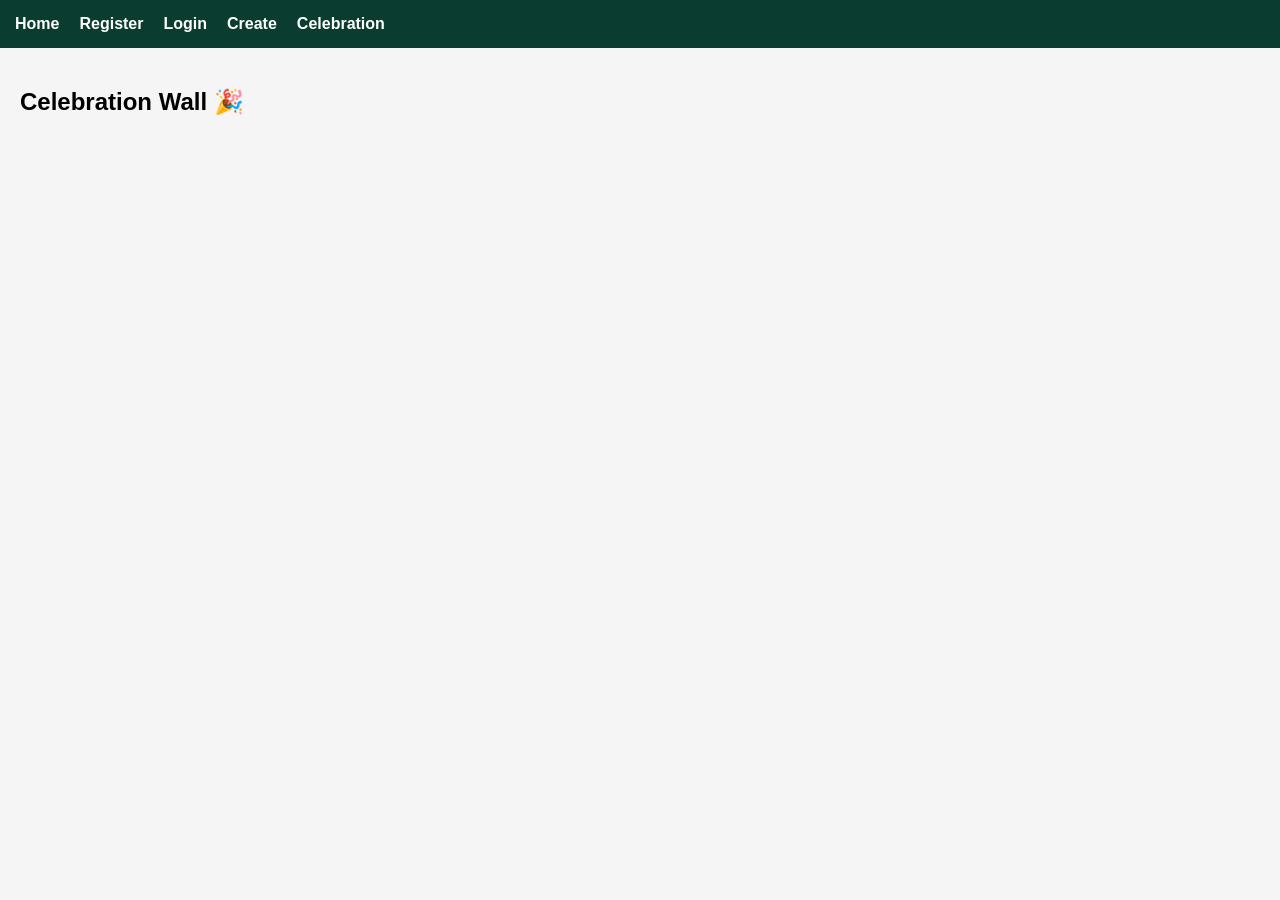
==== wwwroot/ui/Celebration.html @ 1f58b5ca "Initial Commit" ====
﻿<!DOCTYPE html>
<html>
<head>
    <title>Celebration Wall</title>
    <link rel="stylesheet" href="styles.css">
</head>
<body>

    <nav>
        <a href="index.html">Home</a>
        <a href="register.html">Register</a>
        <a href="login.html">Login</a>
        <a href="create.html">Create</a>
        <a href="celebration.html">Celebration</a>
    </nav>

    <div class="container">
        <h2>Celebration Wall 🎉</h2>
        <div id="wall"></div>
    </div>

    <script>
const API = window.location.origin + "/api";

async function loadCelebration(){
    const res = await fetch(`${API}/projects/celebration`);
    const projects = await res.json();

    const wall = document.getElementById("wall");
    wall.innerHTML = "";

    projects.forEach(p => {
        wall.innerHTML += `
            <div class="card">
                <h3>${p.title} ✅</h3>
                <p>${p.description}</p>
            </div>
        `;
    });
}

loadCelebration();
    </script>

</body>
</html>
---- wwwroot/ui/styles.css ----
﻿body {
    font-family: 'Segoe UI', sans-serif;
    background: #f5f5f5;
    margin: 0;
}

/* Navbar */
nav {
    background: #0a3d2f;
    padding: 15px;
    display: flex;
    gap: 20px;
}

    nav a {
        color: white;
        text-decoration: none;
        font-weight: bold;
    }

/* Container */
.container {
    padding: 20px;
}

/* Card */
.card {
    background: white;
    padding: 15px;
    margin-bottom: 15px;
    border-radius: 10px;
    box-shadow: 0 2px 8px rgba(0,0,0,0.1);
}

/* Inputs */
input {
    display: block;
    margin: 10px 0;
    padding: 10px;
    width: 250px;
    border-radius: 6px;
    border: 1px solid #ccc;
}

/* Buttons */
button {
    background: #1abc9c;
    color: white;
    border: none;
    padding: 10px 15px;
    border-radius: 6px;
    cursor: pointer;
}

    button:hover {
        background: #16a085;
    }

/* Completed */
.completed {
    border-left: 5px solid green;
}
/* Bottom Navigation */
.bottom-nav {
    position: fixed;
    bottom: 0;
    width: 100%;
    background: #0a3d2f;
    display: flex;
    justify-content: space-around;
    padding: 10px 0;
}

    .bottom-nav a {
        color: white;
        text-decoration: none;
        font-size: 20px;
    }

/* Add spacing so content doesn't hide behind nav */
.container {
    padding: 20px;
    padding-bottom: 80px;
}
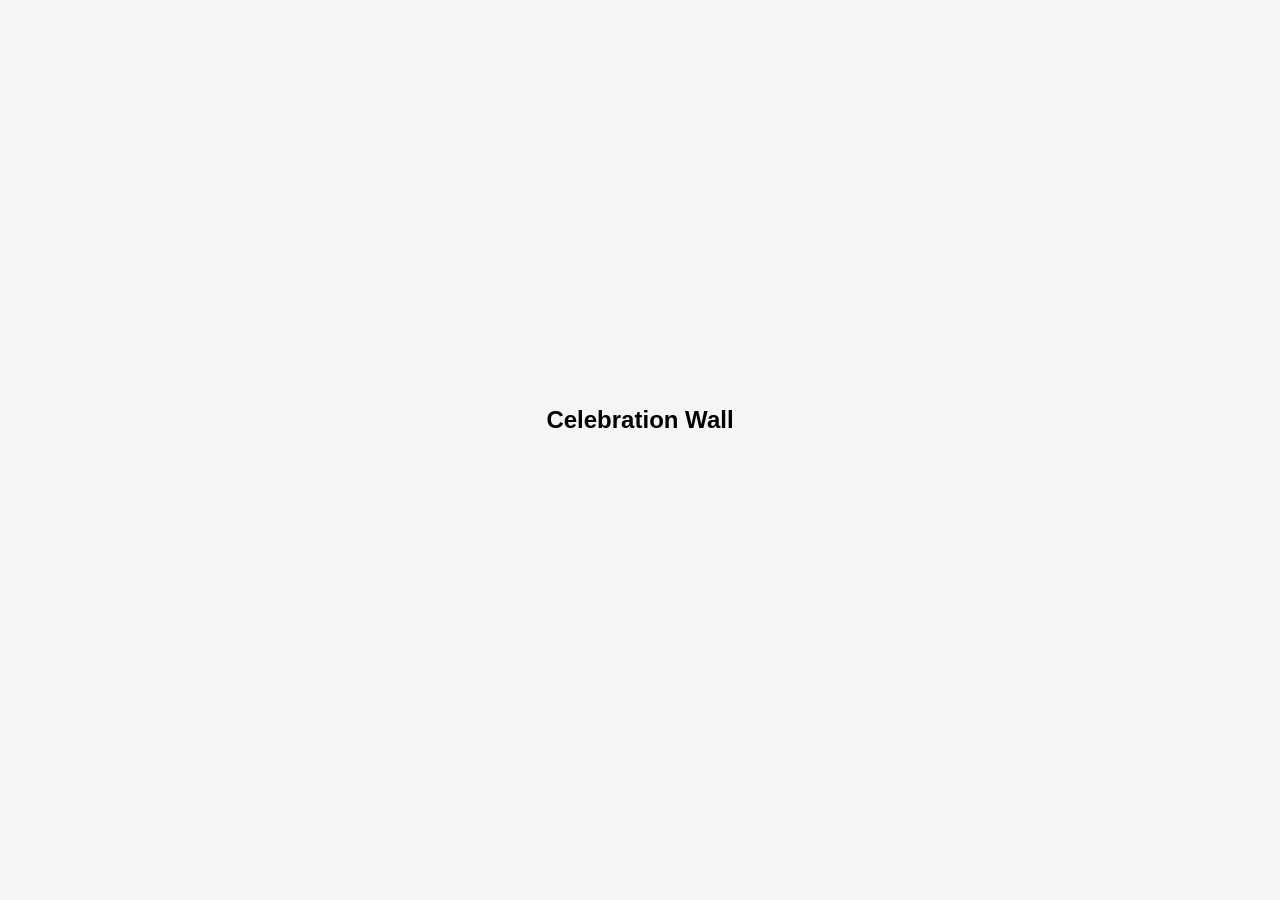
==== commit c3198860: "Update" ====
--- a/wwwroot/ui/Celebration.html
+++ b/wwwroot/ui/Celebration.html
@@ -6,16 +6,10 @@
 </head>
 <body>
 
-    <nav>
-        <a href="index.html">Home</a>
-        <a href="register.html">Register</a>
-        <a href="login.html">Login</a>
-        <a href="create.html">Create</a>
-        <a href="celebration.html">Celebration</a>
-    </nav>
+    
 
     <div class="container">
-        <h2>Celebration Wall 🎉</h2>
+        <h2>Celebration Wall </h2>
         <div id="wall"></div>
     </div>
 
--- a/wwwroot/ui/styles.css
+++ b/wwwroot/ui/styles.css
@@ -17,6 +17,30 @@
         text-decoration: none;
         font-weight: bold;
     }
+
+body {
+    margin: 0;
+    height: 100vh;
+    display: flex;
+    justify-content: center; 
+    align-items: center; 
+    background: #f4f6f5;
+}
+
+
+.container {
+    display: flex;
+    justify-content: center;
+    align-items: center;
+    width: 100%;
+}
+
+.card {
+    text-align: center;
+    width: 300px;
+    padding: 25px;
+    border-radius: 12px;
+}
 
 /* Container */
 .container {
@@ -77,7 +101,7 @@
         font-size: 20px;
     }
 
-/* Add spacing so content doesn't hide behind nav */
+
 .container {
     padding: 20px;
     padding-bottom: 80px;
